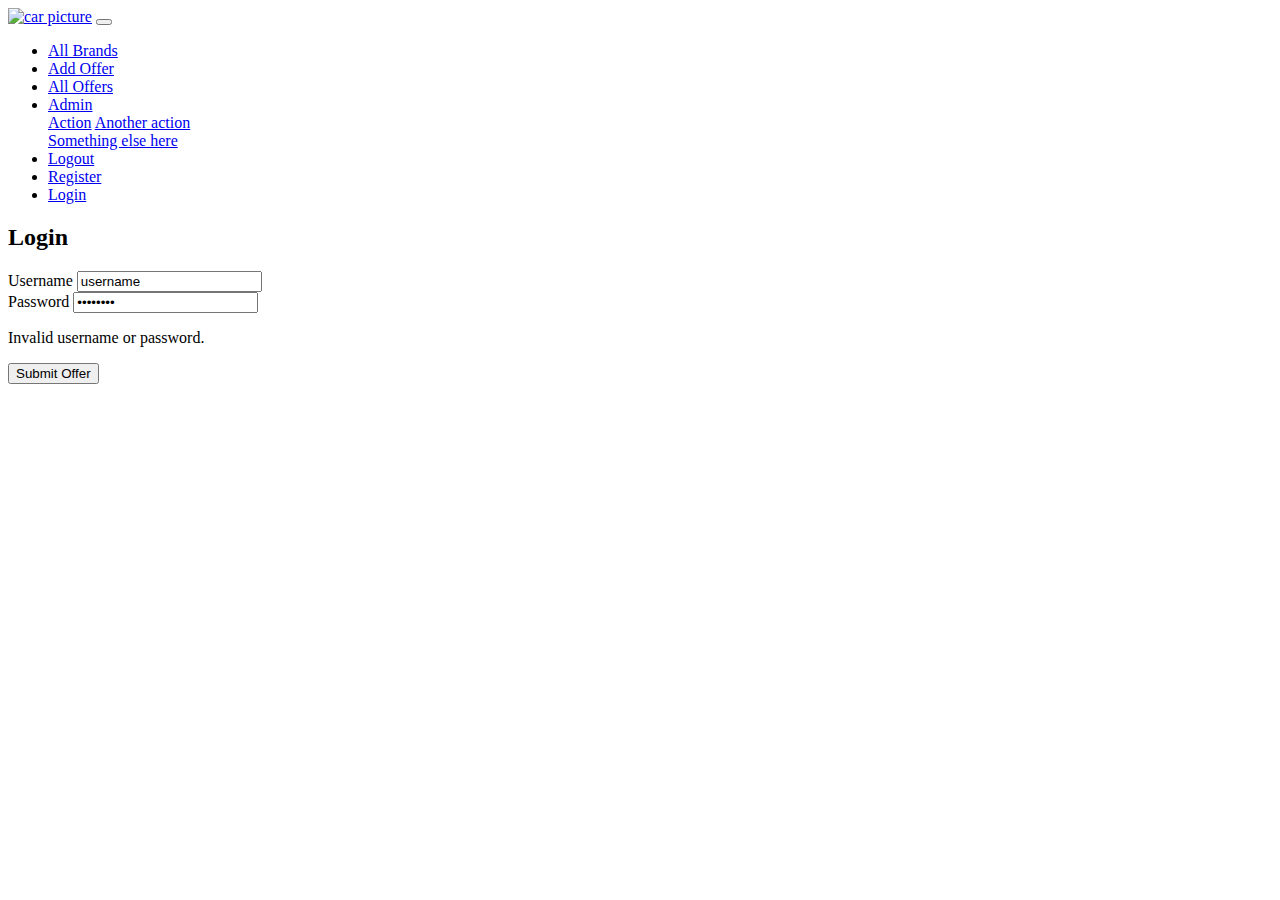
==== src/main/resources/templates/auth-login.html @ 01a2296f "Initial commit" ====
<!DOCTYPE html>
<html lang="en" >
<head>
     <meta charset="UTF-8">
    <title>MobiLeLeLe</title>
    <link rel="stylesheet" href="/css/reset-css.css"/>
    <link rel="stylesheet" href="/css/bootstrap.min.css"/>
    <link rel="stylesheet" type="text/css" href="/css/main.css"/>
    <script src="/js/jquery-3.5.1.slim.min.js"></script>
    <script src="/js/bootstrap.min.js"></script>
</head>

<body>
<div>
    <nav class="navbar navbar-expand-lg bg-dark navbar-dark fixed-top">
        <a class="navbar-brand" href="/"><img alt="car picture" src="/img/car.png" class="logo"></a>
        <button class="navbar-toggler" type="button" data-toggle="collapse" data-target="#navbarSupportedContent"
                aria-controls="navbarSupportedContent" aria-expanded="false" aria-label="Toggle navigation">
            <span class="navbar-toggler-icon"></span>
        </button>

        <div class="collapse navbar-collapse" id="navbarSupportedContent">
            <ul class="navbar-nav mr-auto col-12 justify-content-between">
                <li class="nav-item"
                    >
                    <a class="nav-link" href="/brands/all">All Brands</a>
                </li>
                <li class="nav-item">
                    <a class="nav-link" href="/offers/add">Add Offer</a>
                </li>
                <li class="nav-item">
                    <a class="nav-link" href="/offers/all">All Offers</a>
                </li>
                <li class="nav-item dropdown">
                    <a class="nav-link dropdown-toggle" href="/" id="navbarDropdown" role="button"
                       data-toggle="dropdown" aria-haspopup="true" aria-expanded="false">
                        Admin
                    </a>
                    <div class="dropdown-menu" aria-labelledby="navbarDropdown">
                        <a class="dropdown-item" href="/">Action</a>
                        <a class="dropdown-item" href="/">Another action</a>
                        <div class="dropdown-divider"></div>
                        <a class="dropdown-item" href="/">Something else here</a>
                    </div>
                </li>
                <li class="nav-item">
                    <div class="form-inline my-2 my-lg-0 border px-3">
                        <div class="logged-user"
                             text="Welcome, Gosho"></div>
                        <a class="nav-link" href="/users/logout">Logout</a>
                    </div>
                </li>
                
                    <li class="nav-item">
                        <a class="nav-link" href="/users/register">Register</a>
                    </li>
                    <li class="nav-item">
                        <a class="nav-link" href="/users/login">Login</a>
                    </li>
                
            </ul>
        </div>
    </nav>

</div>

<div class="container">
    <h2 class="text-center text-white">Login</h2>
    <form method="POST" 
          class="main-form mx-auto col-md-8 d-flex flex-column justify-content-center">
        <div class="form-group">
            <label for="username" class="text-white font-weight-bold">Username</label>
            <input value="username" id="username" name="username" type="text" min="2" max="50"
                   class="form-control"
                   placeholder="Username"/>
        </div>
        <div class="form-group">
            <label for="password" class="text-white font-weight-bold">Password</label>
            <input  value="password" id="password" name="password" type="password" min="2"
                   max="20" class="form-control"
                   placeholder="Password"/>

        </div>
        
        <p class="errors alert alert-danger">
            Invalid username or password.
        </p>

        <div class="row">
            <div class="col col-md-4">
                <div class="button-holder d-flex">
                    <input type="submit" class="btn btn-info btn-lg" value="Submit Offer"/>
                </div>
            </div>
        </div>
    </form>
</div>

<div>
    <footer> </footer>
</div>
</body>
</html>
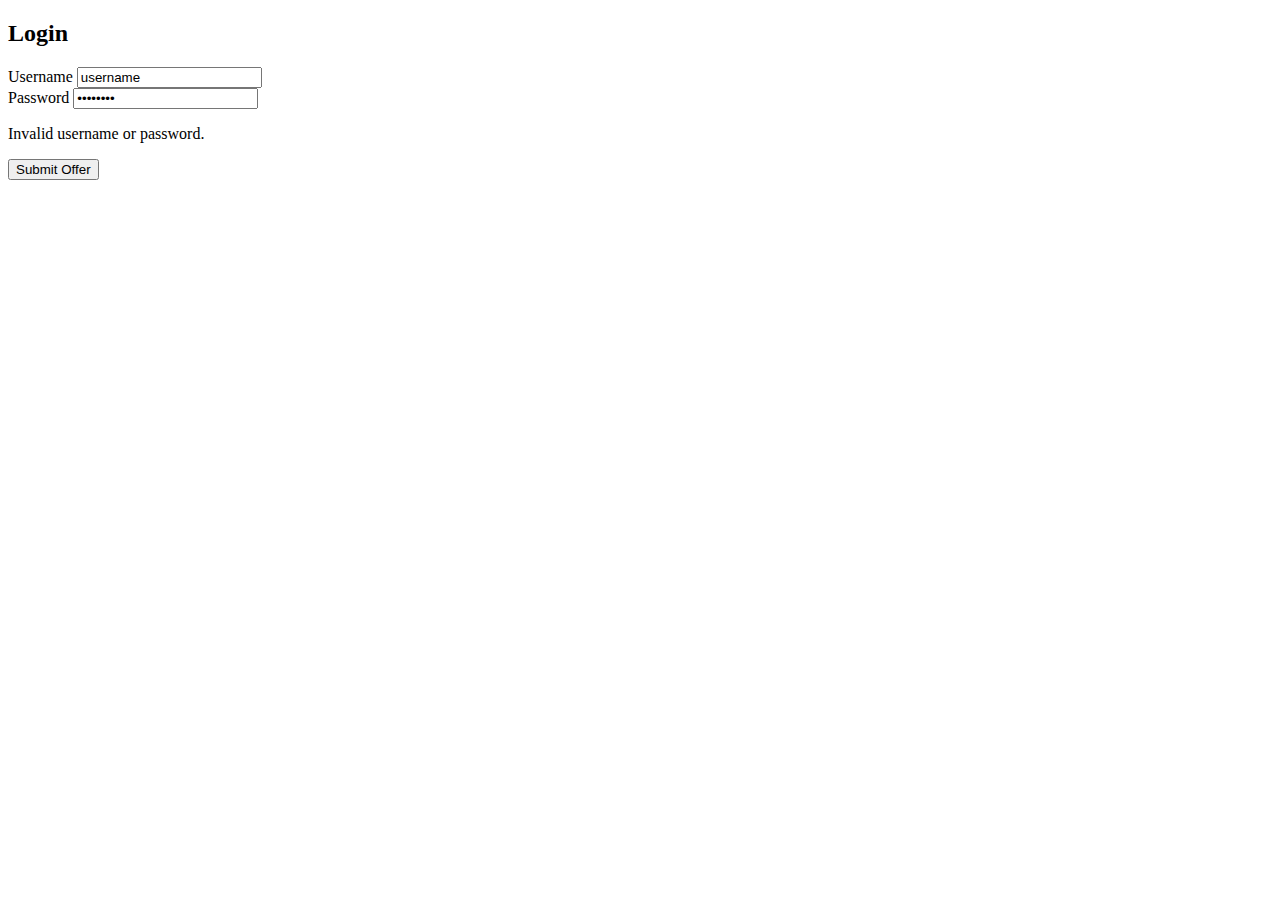
==== commit c4f0792a: "Add fragment for the navigation bar in all templates." ====
--- a/src/main/resources/templates/auth-login.html
+++ b/src/main/resources/templates/auth-login.html
@@ -1,5 +1,6 @@
 <!DOCTYPE html>
-<html lang="en" >
+<html lang="en"
+xmlns:th="http://www.thymeleaf.org">
 <head>
      <meta charset="UTF-8">
     <title>MobiLeLeLe</title>
@@ -11,58 +12,7 @@
 </head>
 
 <body>
-<div>
-    <nav class="navbar navbar-expand-lg bg-dark navbar-dark fixed-top">
-        <a class="navbar-brand" href="/"><img alt="car picture" src="/img/car.png" class="logo"></a>
-        <button class="navbar-toggler" type="button" data-toggle="collapse" data-target="#navbarSupportedContent"
-                aria-controls="navbarSupportedContent" aria-expanded="false" aria-label="Toggle navigation">
-            <span class="navbar-toggler-icon"></span>
-        </button>
-
-        <div class="collapse navbar-collapse" id="navbarSupportedContent">
-            <ul class="navbar-nav mr-auto col-12 justify-content-between">
-                <li class="nav-item"
-                    >
-                    <a class="nav-link" href="/brands/all">All Brands</a>
-                </li>
-                <li class="nav-item">
-                    <a class="nav-link" href="/offers/add">Add Offer</a>
-                </li>
-                <li class="nav-item">
-                    <a class="nav-link" href="/offers/all">All Offers</a>
-                </li>
-                <li class="nav-item dropdown">
-                    <a class="nav-link dropdown-toggle" href="/" id="navbarDropdown" role="button"
-                       data-toggle="dropdown" aria-haspopup="true" aria-expanded="false">
-                        Admin
-                    </a>
-                    <div class="dropdown-menu" aria-labelledby="navbarDropdown">
-                        <a class="dropdown-item" href="/">Action</a>
-                        <a class="dropdown-item" href="/">Another action</a>
-                        <div class="dropdown-divider"></div>
-                        <a class="dropdown-item" href="/">Something else here</a>
-                    </div>
-                </li>
-                <li class="nav-item">
-                    <div class="form-inline my-2 my-lg-0 border px-3">
-                        <div class="logged-user"
-                             text="Welcome, Gosho"></div>
-                        <a class="nav-link" href="/users/logout">Logout</a>
-                    </div>
-                </li>
-                
-                    <li class="nav-item">
-                        <a class="nav-link" href="/users/register">Register</a>
-                    </li>
-                    <li class="nav-item">
-                        <a class="nav-link" href="/users/login">Login</a>
-                    </li>
-                
-            </ul>
-        </div>
-    </nav>
-
-</div>
+<div th:replace="~{fragments/navbar::navbar}"></div>
 
 <div class="container">
     <h2 class="text-center text-white">Login</h2>
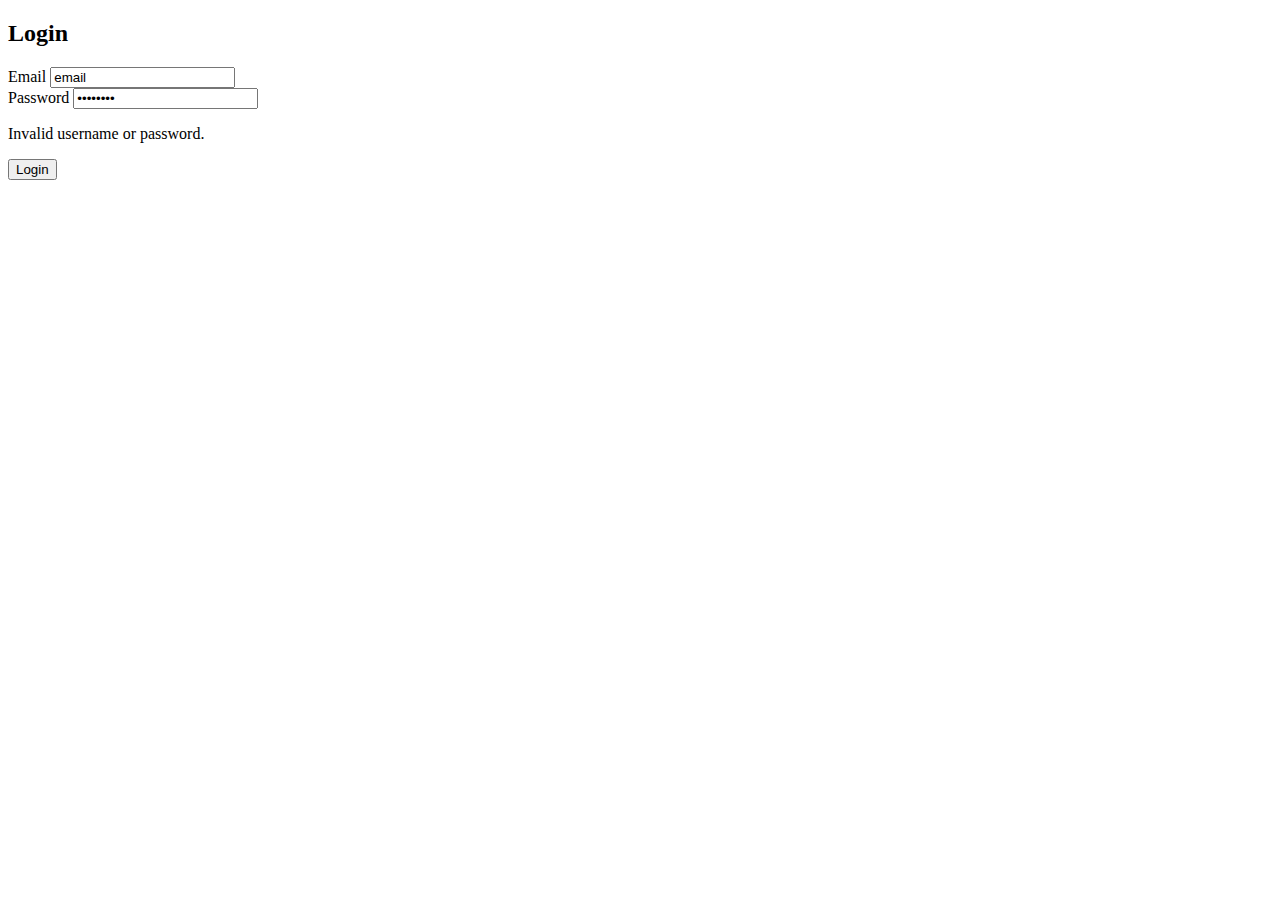
==== commit 64bd6d73: "Add user registration and login with all relevant web controllers, services, DTOs and entities. Also" ====
--- a/src/main/resources/templates/auth-login.html
+++ b/src/main/resources/templates/auth-login.html
@@ -12,34 +12,33 @@
 </head>
 
 <body>
-<div th:replace="~{fragments/navbar::navbar}"></div>
+<div th:replace="~{fragments/navbar::navbar(activeLink = 'login')}"></div>
 
 <div class="container">
     <h2 class="text-center text-white">Login</h2>
-    <form method="POST" 
+    <form th:method="post"
+          th:action="@{/users/login}"
+          th:object="${loginDTO}"
           class="main-form mx-auto col-md-8 d-flex flex-column justify-content-center">
         <div class="form-group">
-            <label for="username" class="text-white font-weight-bold">Username</label>
-            <input value="username" id="username" name="username" type="text" min="2" max="50"
+            <label th:for="email" class="text-white font-weight-bold">Email</label>
+            <input value="email" th:field="*{email}" th:errorclass="is-invalid" type="text"
                    class="form-control"
-                   placeholder="Username"/>
+                   placeholder="Email"/>
         </div>
         <div class="form-group">
-            <label for="password" class="text-white font-weight-bold">Password</label>
-            <input  value="password" id="password" name="password" type="password" min="2"
-                   max="20" class="form-control"
+            <label th:for="password" class="text-white font-weight-bold">Password</label>
+            <input  value="password" th:field="*{password}" th:errorclass="is-invalid" type="password" class="form-control"
                    placeholder="Password"/>
-
         </div>
-        
-        <p class="errors alert alert-danger">
+        <p class="invalid-feedback errors alert alert-danger">
             Invalid username or password.
         </p>
 
         <div class="row">
             <div class="col col-md-4">
                 <div class="button-holder d-flex">
-                    <input type="submit" class="btn btn-info btn-lg" value="Submit Offer"/>
+                    <input type="submit" class="btn btn-info btn-lg" value="Login"/>
                 </div>
             </div>
         </div>
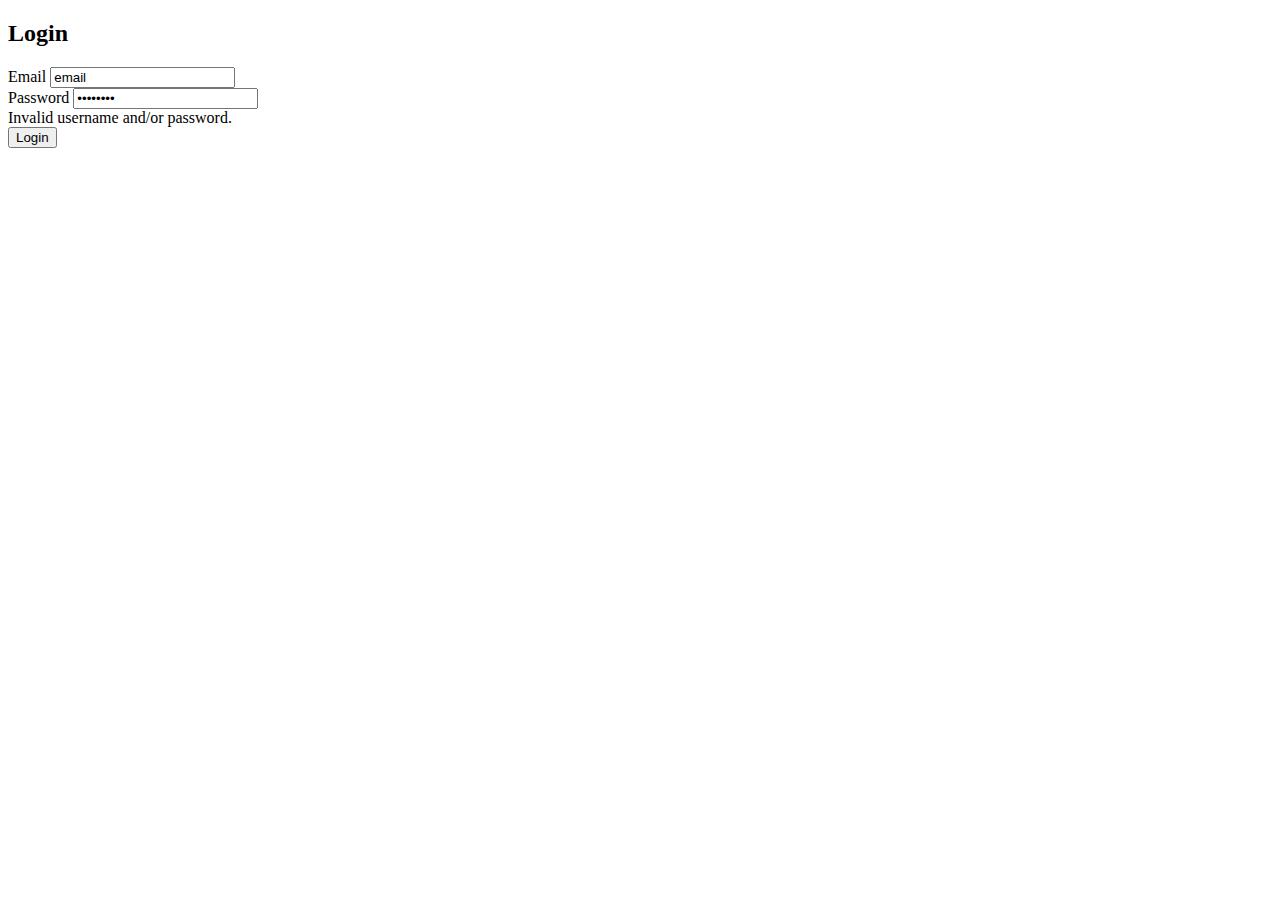
==== commit ad69db9c: "add Spring security" ====
--- a/src/main/resources/templates/auth-login.html
+++ b/src/main/resources/templates/auth-login.html
@@ -18,22 +18,28 @@
     <h2 class="text-center text-white">Login</h2>
     <form th:method="post"
           th:action="@{/users/login}"
-          th:object="${loginDTO}"
           class="main-form mx-auto col-md-8 d-flex flex-column justify-content-center">
         <div class="form-group">
-            <label th:for="email" class="text-white font-weight-bold">Email</label>
-            <input value="email" th:field="*{email}" th:errorclass="is-invalid" type="text"
+            <label for="email" class="text-white font-weight-bold">Email</label>
+            <input value="email"
+                   id="email"
+                   name="email"
+                   type="text"
                    class="form-control"
                    placeholder="Email"/>
         </div>
         <div class="form-group">
-            <label th:for="password" class="text-white font-weight-bold">Password</label>
-            <input  value="password" th:field="*{password}" th:errorclass="is-invalid" type="password" class="form-control"
-                   placeholder="Password"/>
+            <label for="password" class="text-white font-weight-bold">Password</label>
+            <input  value="password"
+                    id="password"
+                    name="password"
+                    type="password"
+                    class="form-control"
+                    placeholder="Password"/>
         </div>
-        <p class="invalid-feedback errors alert alert-danger">
-            Invalid username or password.
-        </p>
+        <th class="errors alert alert-danger">
+            Invalid username and/or password.
+        </th>
 
         <div class="row">
             <div class="col col-md-4">
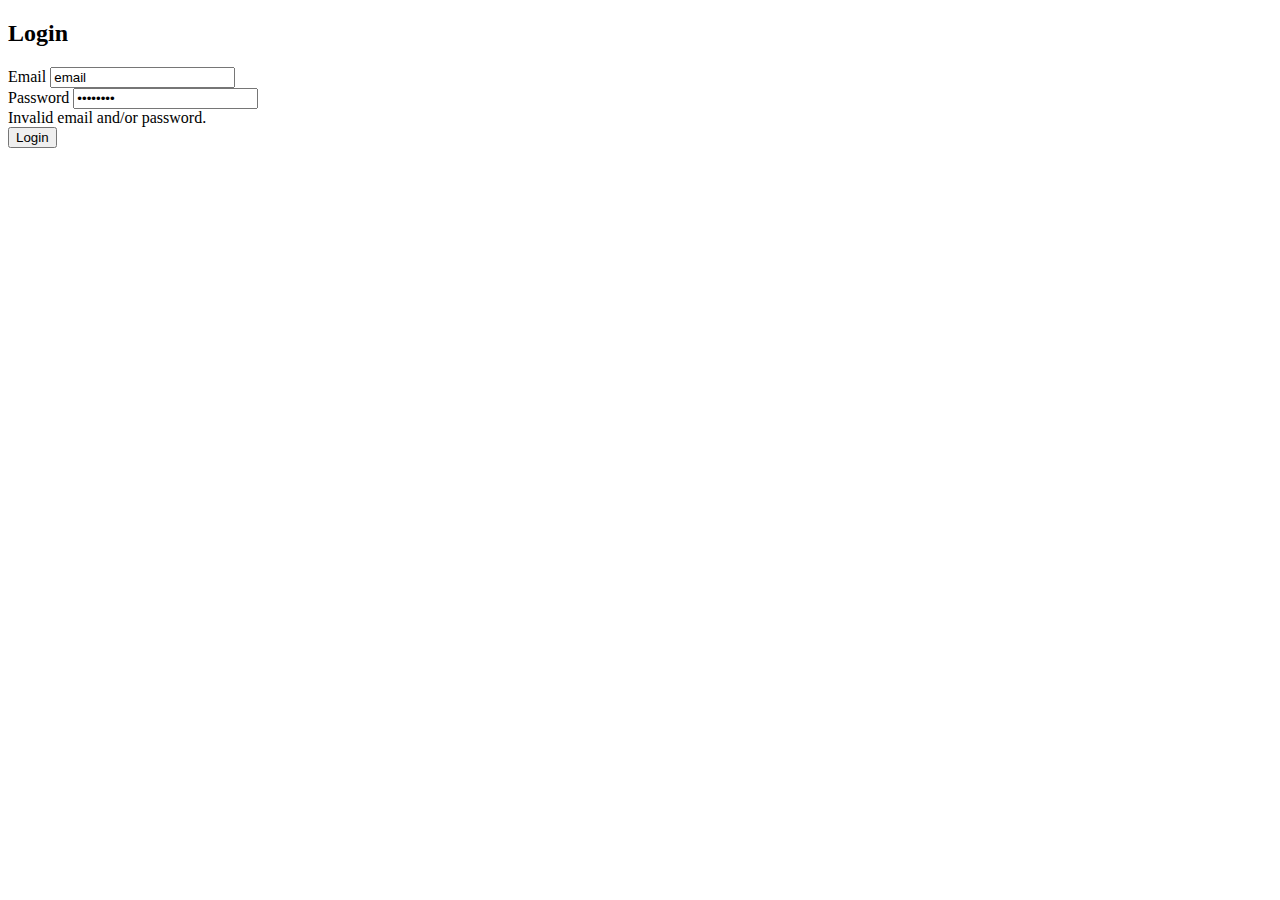
==== commit 2c6aae19: "add price field in offer entity which can be visualized in diff exRates thanks to the rest exRates a" ====
--- a/src/main/resources/templates/auth-login.html
+++ b/src/main/resources/templates/auth-login.html
@@ -37,9 +37,10 @@
                     class="form-control"
                     placeholder="Password"/>
         </div>
-        <th class="errors alert alert-danger">
-            Invalid username and/or password.
-        </th>
+        <div class="errors alert alert-danger"
+        th:if="${showError}">
+            Invalid email and/or password.
+        </div>
 
         <div class="row">
             <div class="col col-md-4">
